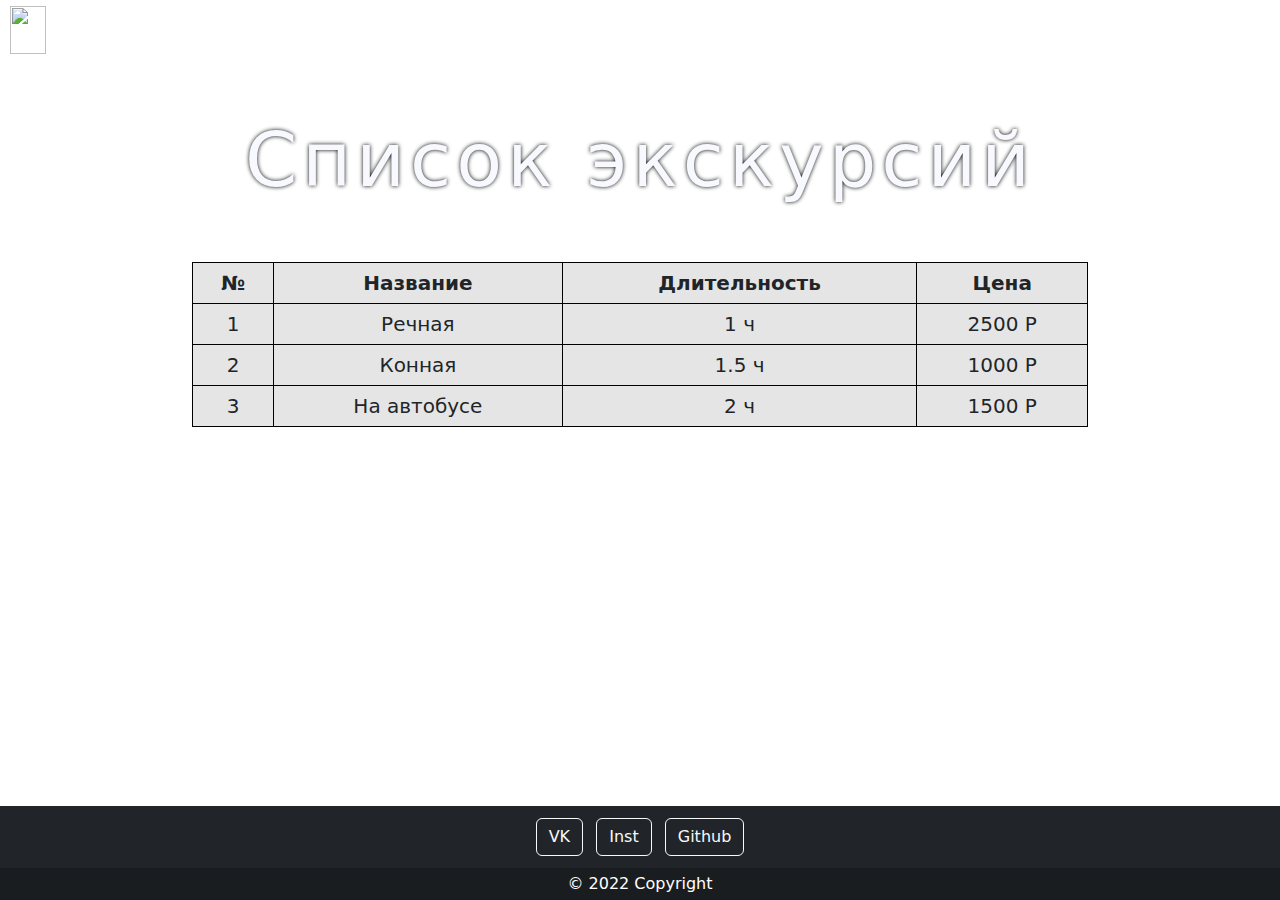
==== excursions.html @ 1d9d4882 "Add files via upload" ====
<html>
  <head>
    <title>Экскурсии</title>    
    <script src="https://cdn.jsdelivr.net/npm/bootstrap@5.0.2/dist/js/bootstrap.bundle.min.js"></script>
    <link href="https://cdn.jsdelivr.net/npm/bootstrap@5.0.2/dist/css/bootstrap.min.css" rel="stylesheet">
    <link rel="stylesheet" href="./index.css"/>
    <script>
      if (global === undefined) {
        var global = window;
      }

    </script>
    <script src="scripts.js" async></script> 
  </head>
  <body>
  <!-- #region Header -->
  <div >
    <ul>
      <li class="nav-item">
        <a class="nav-link" href="./index.html"><img src="https://www.svgrepo.com/show/197038/spasskaya-tower-russia.svg" alt="" width="36" height="48"> Главная</a>
      </li>
      <li class="nav-item">
        <a class="nav-link" href="#">Экскурсии</a>
      </li>
      <li class="nav-item">
        <a class="nav-link" href="#">О сервисе</a>
      </li>
      <li class="nav-item">
        <a class="nav-link" href="#">Контакты</a>
      </li>
    </ul>
    
  </div>
  <!-- #endregion -->

  <div class="ex-content">
    <h1 class ="ex-heading">Список экскурсий</h1>
  </div>
  <table>
    <tr>
      <th>№</th>
      <th>Название</th>
      <th>Длительность</th>
      <th>Цена</th>
    </tr>
    <tr class="trClickable" onclick="OpenModal()" >
      <td>1</td>
      <td>Речная</td>
      <td>1 ч</td>
      <td>2500 Р</td>
    </tr>
    <tr class="trClickable" onclick="OpenModal()" >
      <td>2</td>
      <td>Конная</td>
      <td>1.5 ч</td>
      <td>1000 Р</td>
    </tr>
    <tr class="trClickable" onclick="OpenModal()" >
      <td>3</td>
      <td>На автобусе</td>
      <td>2 ч</td>
      <td>1500 Р</td>
    </tr>
  </table>
  <footer class="bg-dark text-center text-white  fixed-bottom">
    <!-- Grid container -->
    <div class="container p-2 pb-0">
      <!-- Section: Social media -->
      <section class="mb-2">
        <!-- Vk -->
        <a class="btn btn-outline-light btn-floating m-1" href="https://vk.com/" role="button">
          VK
        </a>

        <!-- Instagram -->
        <a class="btn btn-outline-light btn-floating m-1" href="https://Instagram.com/" role="button">
          Inst
        </a>

        <!-- Github -->
        <a class="btn btn-outline-light btn-floating m-1" href="https://Github.com/" role="button">
          Github
        </a>
      </section>
      <!-- Section: Social media -->
    </div>
    <!-- Grid container -->

    <!-- Copyright -->
    <div class="text-center p-1" style="background-color: rgba(0, 0, 0, 0.2);">
      © 2022 Copyright
    </div>
    <!-- Copyright -->
  </footer>

   <!-- The Modal -->
   <div id="myModal" class="modal">

    <!-- Modal content -->
    <div class="modal-content">
      <span class="close">&times;</span>
      <h1 style="text-align: center; padding-bottom: 5%;">Форма заполнения</h1>
      <form action="" method="POST">
  
        <div>
          <label for ="inName" style="margin-right: 12px;" class ="form-left" >
            Имя
          </label>
          <input type="text" placeholder="Имя" class ="inName">
        </div>
  
        <div >
          <label for ="iMail" class ="form-left" >
            Почта
          </label>
          <input type="text" placeholder="Qwerty@example.com" class ="iMail">
        </div>
        <label for ="radioGroup"> Экскурсия</label>
        <div class="radioGroup">
          <input type="radio" id="rech" name="exs" >
          <label for="child">Речная экскурсия</label><br>
          <input type="radio" id="konn" name="exs" >
          <label for="adult">Конная экскурсия</label><br>
          <input type="radio" id="avt" name="exs">
          <label for="senior">Экскурсия на автобусе</label><br>
          <input type="checkbox" id="remember" name="rem">
          <label for="rem"> Запомнить меня</label>
          <div><button type="submit">Подтвердить</button></div>
        </div>
        <div class ="form-bottom">
          <label for ="iMoney" class="lblBox">
            ₽
          </label>
          <input type="text" placeholder="Сумма" class ="iMoney">
          <label for ="iMoney" class="lblBox">
            .00
          </label>
          <button type="submit">Оплатить</button>
        </div>
  
      </form>
      
    </div>

   </div>
  </body>
</html>
---- index.css ----
body {
    background-image: url("https://images5.alphacoders.com/527/thumb-1920-527084.jpg");
    background-size:cover;
    background-repeat: no-repeat;
    height: 100%;
}
h1 {
    color:ghostwhite;
}
.ex {
    background-color: #3b4148;
    margin: 5% auto;
    padding: 20px;
    border: 5px solid #040f0f;
    width: 30%;
    border-radius: 8rem;
    text-align: center;
}
table {
    border-collapse:collapse;
    width: 70%;
    margin:auto;
    font-size:25px;
}
table, td, th {
    border: 1px solid black;
    border-collapse: collapse;
    text-align: center;
    padding: 8px;
}
  
tr {
    background-color: #ddddddc0;
}
.ex-content{
    margin:auto;
    margin-top:5%;
    border-radius: 2rem;
    text-align: center;
}

.home-content{
    margin:auto;
    margin-top:5%;
    width: 590px;
    border-radius: 2rem;
    text-align: center;
}
.home-heading{
    font-size: 90px;
    letter-spacing: 5px;
    font-weight: 300;
    line-height: 100px;
    text-shadow: rgb(0, 0, 0) 0 0 4px;
    margin-bottom: 15%;
}
.ex-heading{
    font-size: 90px;
    letter-spacing: 5px;
    font-weight: 300;
    line-height: 100px;
    text-shadow: rgb(0, 0, 0) 0 0 4px;
    margin-bottom: 5%;
}
.home-text p{
    font-size: 30px;
    color:#ffffff;
    text-shadow: rgb(0, 0, 0) 0 0 4px;
    margin-bottom: 5%;
}
.main-btn {
    font-size: 30px;
    color:ghostwhite;
    background-color: #586da7af;
    border-radius: 9rem;
    width: 50%;
    height: 7%;
}
.main-btn:hover{
    background-color: #204fceaf;
}
.navbar {
    background-color: transparent;
}
.nav-link:hover{
    border-color: #ffffff;
    color: #ffffff;
}
.nav-link {
    border-radius: 0.5rem;
    font-size: 30px;
    border-style: solid;
    border-color:transparent;
    color: #ffffff;
}
.trClickable:hover {
     cursor: pointer; 
     background-color: #5087b4c0;
}
/* The Modal (background) */
.modal {
  display: none; /* Hidden by default */
  position: fixed; /* Stay in place */
  z-index: 1; /* Sit on top */
  padding: 10%; /* Location of the box */
  left: 0;
  top: 0;
  width: 100%; /* Full width */
  height: 100%; /* Full height */
  overflow: auto; /* Enable scroll if needed */
  background-color: rgb(0,0,0); /* Fallback color */
  background-color: rgba(0,0,0,0.4); /* Black w/ opacity */
}
  /* Modal Content */
  .modal-content {
    background-color: #3b4148;
    margin: auto;
    padding: 20px;
    border: 1px solid #888;
    width: 80%;
    border-radius: 0.25rem;
  }
  
  /* The Close Button */
  .close {
    color: #aaaaaa;
    float: right;
    font-size: 28px;
    font-weight: bold;
    margin-left: 97%;
  }
  
  .close:hover,
  .close:focus {
    color: #000;
    text-decoration: none;
    cursor: pointer;
  }
.btnSubmit {
    margin-left: 90%;
}
.form-right {
    margin-left: 15%;
    margin-right: 15%;
    margin-bottom: 1%;
}
.radioGroup {
    margin-left: 10%;
}
.inName {
    margin-left: 15%;
    margin-right: 15%;
    margin-bottom: 1%;
}
.iMail {
    margin-left: 15%;
    margin-right: 15%;
    margin-bottom: 1%;
}
.radioGroup {
    margin-left: 20%;
    margin-right: 20%;
    margin-bottom: 1%;
}
input[type=radio], input[type=checkbox] {
    margin-bottom: 2%;
}
.form-bottom {
    margin-top: 5%;
    text-align: center;
}
label {
    color: #ffffff;
}

ul {
    display:flex;
    list-style:none;
    padding: 0px;
    justify-content: space-between;
}
li{
    padding:5px 10px;
}
@media (max-width: 575.98px) { 

}

@media (min-width: 576px) and (max-width: 810px) { 
    .nav-link{
        font-size: 15px;
    }
    .home-heading{
        font-size: 50px;
        line-height: 75px;
        margin-bottom: 25%;
    }
    .home-text p {
        margin-bottom: 45%;
      }
    .home-btn {
        margin-bottom: 70%;
    }
}

@media (min-height: 600px) and (max-height: 900px) { 
  .home-content{
      width: 40%;
  }
  .home-heading{
      font-size: 65px;
      line-height: 75px;
      margin-bottom: 15%;
  }
  .ex-heading{
    font-size: 75px;
    line-height: 75px;
  }
  .home-btn {
    margin-bottom: 0;
    }
  table{
      font-size: 20px;
  }
}
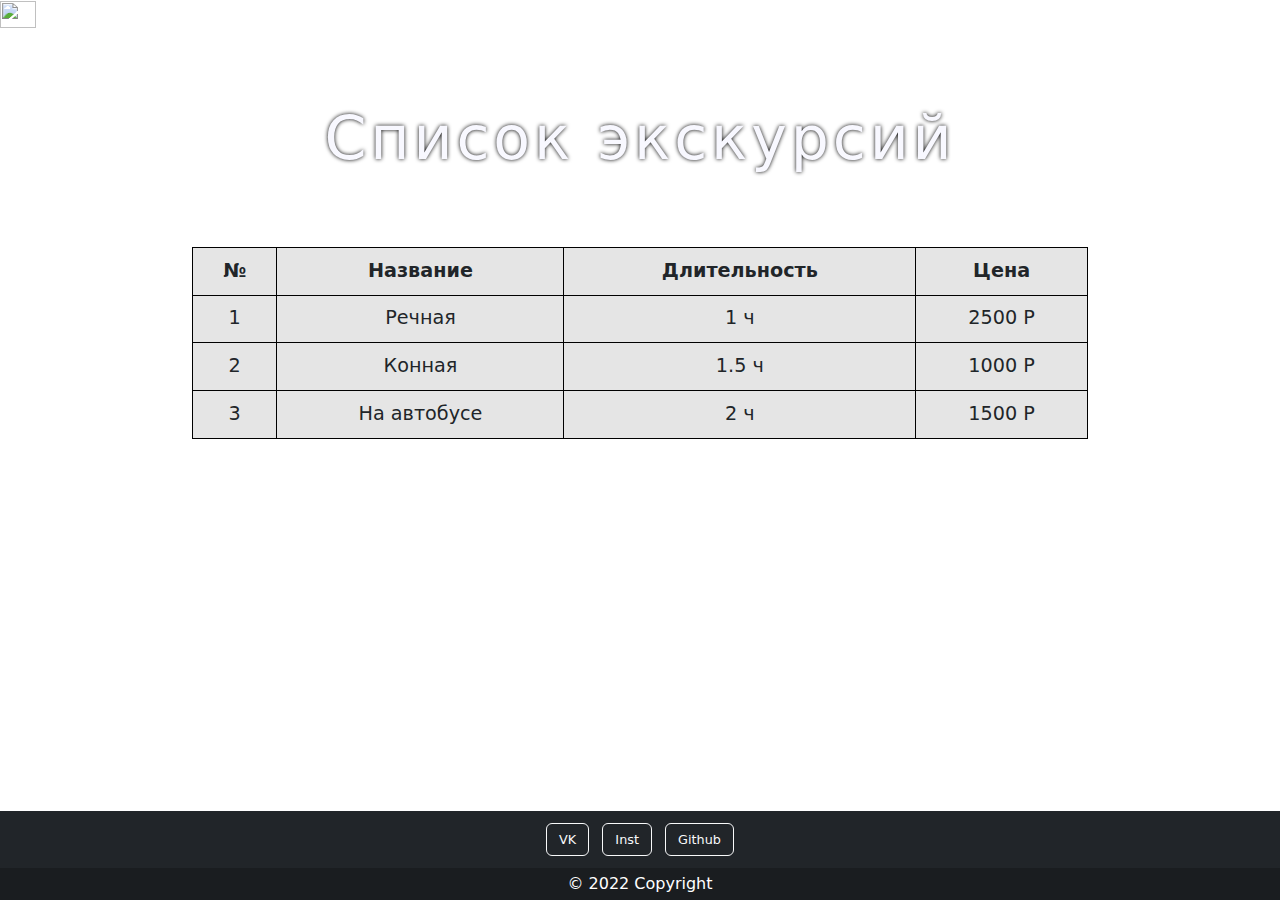
==== commit 0820ddff: "Add files via upload" ====
--- a/excursions.html
+++ b/excursions.html
@@ -1,4 +1,4 @@
-<html>
+<!DOCTYPE html>
   <head>
     <title>Экскурсии</title>    
     <script src="https://cdn.jsdelivr.net/npm/bootstrap@5.0.2/dist/js/bootstrap.bundle.min.js"></script>
@@ -99,11 +99,11 @@
     <!-- Modal content -->
     <div class="modal-content">
       <span class="close">&times;</span>
-      <h1 style="text-align: center; padding-bottom: 5%;">Форма заполнения</h1>
+      <h1 style="text-align: center; padding-bottom: 5%; font-size: 2vw;">Форма заполнения</h1>
       <form action="" method="POST">
   
         <div>
-          <label for ="inName" style="margin-right: 12px;" class ="form-left" >
+          <label for ="inName" style="margin-right: 0.7vw;" class ="form-left" >
             Имя
           </label>
           <input type="text" placeholder="Имя" class ="inName">
--- a/index.css
+++ b/index.css
@@ -1,9 +1,11 @@
-
+html, body {
+    width: 100%; height: 100%;
+    margin: 0; padding: 0;
+  }
 body {
     background-image: url("https://images5.alphacoders.com/527/thumb-1920-527084.jpg");
     background-size:cover;
     background-repeat: no-repeat;
-    height: 100%;
 }
 h1 {
     color:ghostwhite;
@@ -21,13 +23,13 @@
     border-collapse:collapse;
     width: 70%;
     margin:auto;
-    font-size:25px;
+    font-size:1.5vw;
 }
 table, td, th {
     border: 1px solid black;
     border-collapse: collapse;
     text-align: center;
-    padding: 8px;
+    padding: 0.7vw;
 }
   
 tr {
@@ -43,42 +45,45 @@
 .home-content{
     margin:auto;
     margin-top:5%;
-    width: 590px;
+    width: 30vw;
     border-radius: 2rem;
     text-align: center;
 }
 .home-heading{
-    font-size: 90px;
-    letter-spacing: 5px;
+    font-size: 4.7vw;
+    letter-spacing: 0.3vw;
     font-weight: 300;
-    line-height: 100px;
+    line-height: 10vh;
     text-shadow: rgb(0, 0, 0) 0 0 4px;
     margin-bottom: 15%;
 }
 .ex-heading{
-    font-size: 90px;
-    letter-spacing: 5px;
+    font-size: 4.7vw;
+    letter-spacing: 0.3vw;
     font-weight: 300;
-    line-height: 100px;
+    line-height: 10vh;
     text-shadow: rgb(0, 0, 0) 0 0 4px;
     margin-bottom: 5%;
 }
 .home-text p{
-    font-size: 30px;
+    font-size: 1.7vw;
     color:#ffffff;
     text-shadow: rgb(0, 0, 0) 0 0 4px;
-    margin-bottom: 5%;
+    margin-bottom: 15%;
 }
 .main-btn {
-    font-size: 30px;
+    font-size: 2vw;
     color:ghostwhite;
     background-color: #586da7af;
     border-radius: 9rem;
     width: 50%;
-    height: 7%;
+    height: 100%;
 }
 .main-btn:hover{
     background-color: #204fceaf;
+}
+img {
+    height: 3vh;
 }
 .navbar {
     background-color: transparent;
@@ -89,7 +94,7 @@
 }
 .nav-link {
     border-radius: 0.5rem;
-    font-size: 30px;
+    font-size: 1.5vw;
     border-style: solid;
     border-color:transparent;
     color: #ffffff;
@@ -116,17 +121,18 @@
   .modal-content {
     background-color: #3b4148;
     margin: auto;
-    padding: 20px;
+    padding: 1vw;
     border: 1px solid #888;
     width: 80%;
     border-radius: 0.25rem;
+    font-size: 0.9vw;
   }
   
   /* The Close Button */
   .close {
     color: #aaaaaa;
     float: right;
-    font-size: 28px;
+    font-size: 2vw;
     font-weight: bold;
     margin-left: 97%;
   }
@@ -180,47 +186,6 @@
     padding: 0px;
     justify-content: space-between;
 }
-li{
-    padding:5px 10px;
-}
-@media (max-width: 575.98px) { 
-
-}
-
-@media (min-width: 576px) and (max-width: 810px) { 
-    .nav-link{
-        font-size: 15px;
-    }
-    .home-heading{
-        font-size: 50px;
-        line-height: 75px;
-        margin-bottom: 25%;
-    }
-    .home-text p {
-        margin-bottom: 45%;
-      }
-    .home-btn {
-        margin-bottom: 70%;
-    }
-}
-
-@media (min-height: 600px) and (max-height: 900px) { 
-  .home-content{
-      width: 40%;
-  }
-  .home-heading{
-      font-size: 65px;
-      line-height: 75px;
-      margin-bottom: 15%;
-  }
-  .ex-heading{
-    font-size: 75px;
-    line-height: 75px;
-  }
-  .home-btn {
-    margin-bottom: 0;
-    }
-  table{
-      font-size: 20px;
-  }
-}
+.mb-2 a{
+    font-size: 1vw;
+}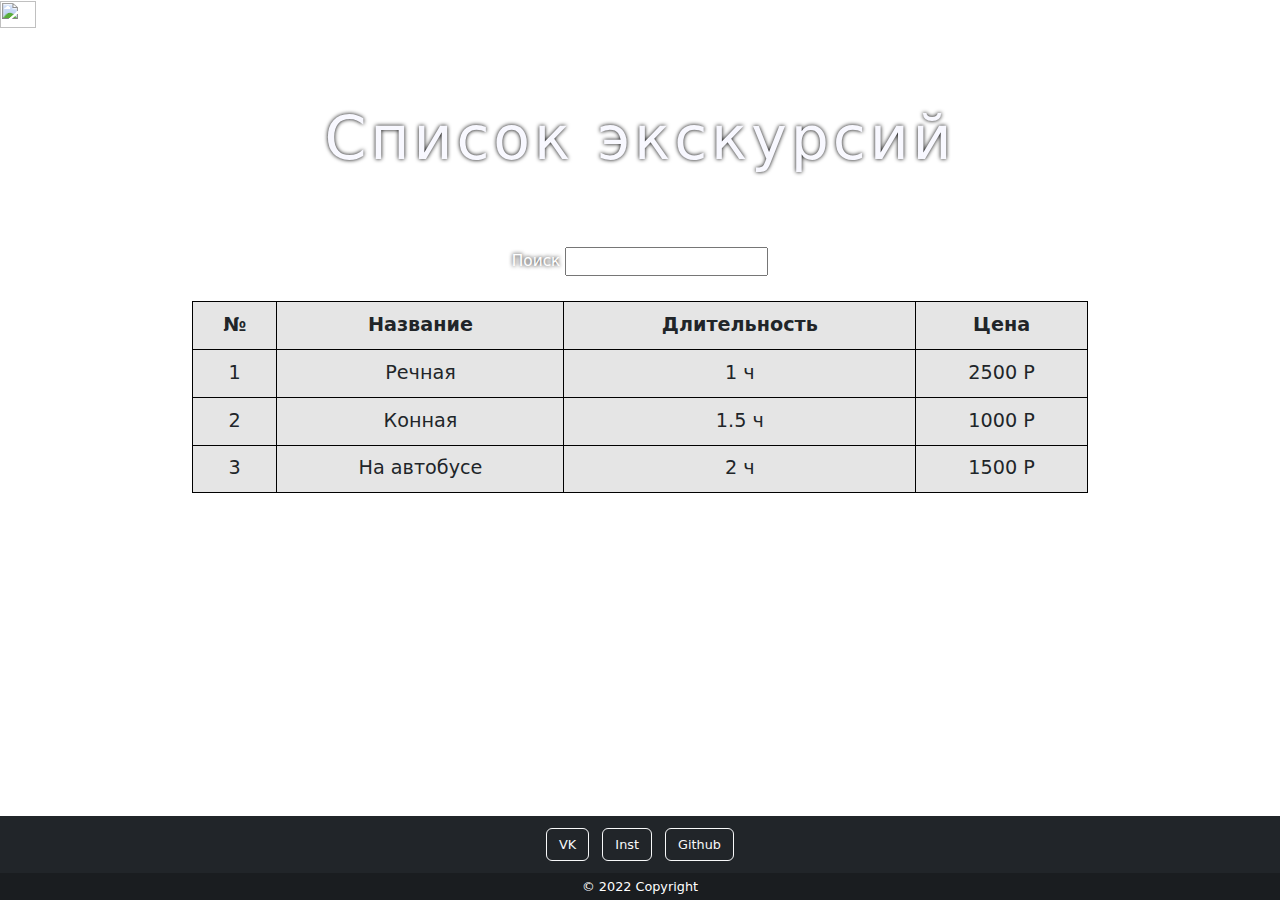
==== commit 2d774f27: "Добавлен поиск" ====
--- a/excursions.html
+++ b/excursions.html
@@ -8,9 +8,19 @@
       if (global === undefined) {
         var global = window;
       }
-
     </script>
-    <script src="scripts.js" async></script> 
+    <script src="https://ajax.googleapis.com/ajax/libs/jquery/3.6.0/jquery.min.js"></script>
+    <script>
+    $(document).ready(function(){
+      $("#inSearch").on("keyup", function() {
+        var value = $(this).val().toLowerCase();
+        $("#myTable tr").filter(function() {
+          $(this).toggle($(this).text().toLowerCase().indexOf(value) > -1)
+        });
+      });
+    });
+    </script>
+    <script src="script.js" async></script>
   </head>
   <body>
   <!-- #region Header -->
@@ -23,7 +33,7 @@
         <a class="nav-link" href="#">Экскурсии</a>
       </li>
       <li class="nav-item">
-        <a class="nav-link" href="#">О сервисе</a>
+        <a class="nav-link" href="#" onclick="OpenFeedbackModal();">Обратная связь</a>
       </li>
       <li class="nav-item">
         <a class="nav-link" href="#">Контакты</a>
@@ -36,6 +46,17 @@
   <div class="ex-content">
     <h1 class ="ex-heading">Список экскурсий</h1>
   </div>
+  <div class="searchDiv">
+    <form class="search-form" action="" method="GET">
+      <label for="search" >
+        Поиск
+      </label>
+      <input name="search" type="text" id="inSearch">
+    </form>
+    
+
+  </div>
+  
   <table>
     <tr>
       <th>№</th>
@@ -43,6 +64,7 @@
       <th>Длительность</th>
       <th>Цена</th>
     </tr>
+    <tbody id="myTable">
     <tr class="trClickable" onclick="OpenModal()" >
       <td>1</td>
       <td>Речная</td>
@@ -61,6 +83,7 @@
       <td>2 ч</td>
       <td>1500 Р</td>
     </tr>
+    </tbody>
   </table>
   <footer class="bg-dark text-center text-white  fixed-bottom">
     <!-- Grid container -->
@@ -71,12 +94,10 @@
         <a class="btn btn-outline-light btn-floating m-1" href="https://vk.com/" role="button">
           VK
         </a>
-
         <!-- Instagram -->
         <a class="btn btn-outline-light btn-floating m-1" href="https://Instagram.com/" role="button">
           Inst
         </a>
-
         <!-- Github -->
         <a class="btn btn-outline-light btn-floating m-1" href="https://Github.com/" role="button">
           Github
@@ -87,7 +108,7 @@
     <!-- Grid container -->
 
     <!-- Copyright -->
-    <div class="text-center p-1" style="background-color: rgba(0, 0, 0, 0.2);">
+    <div class="text-center p-1" style="background-color: rgba(0, 0, 0, 0.2); font-size: 1vw;">
       © 2022 Copyright
     </div>
     <!-- Copyright -->
@@ -95,13 +116,11 @@
 
    <!-- The Modal -->
    <div id="myModal" class="modal">
-
-    <!-- Modal content -->
     <div class="modal-content">
       <span class="close">&times;</span>
       <h1 style="text-align: center; padding-bottom: 5%; font-size: 2vw;">Форма заполнения</h1>
       <form action="" method="POST">
-  
+
         <div>
           <label for ="inName" style="margin-right: 0.7vw;" class ="form-left" >
             Имя
@@ -141,7 +160,43 @@
       </form>
       
     </div>
-
    </div>
+   
+   <!-- The Feedback Modal -->
+  <div id="FeedbackModal" class="modal">
+    <div class="modal-content">
+      <span class="close" name="fbClose">&times;</span>
+      <h1 style="text-align: center; padding-bottom: 5%; font-size: 1.5vw;">Напишите нам</h1>
+      <form class="feedbackForm">
+        <div>
+          <label for ="inName" style="margin-right: 0.7vw;" class ="form-left" >
+            Имя
+          </label>
+          <input type="text" placeholder="Имя" name="inName" required>
+        </div>
+
+        <div>
+          <label for ="iMail" class ="form-left" >
+            Почта
+          </label>
+          <input type="text" placeholder="Qwerty@example.com" name="iMail" required>
+        </div>
+        <div class ="form-bottom">
+          <textarea rows="5" cols="60" name="feedbackinput" placeholder="Сообщение"></textarea>
+          <br>
+          <button type="submit">Отправить</button>
+        </div>
+      </form>
+    </div>
+   </div>
+
+   <!-- The Status Modal -->
+   <div id="statusModal" class="StatusModal">
+    <!-- Modal content -->
+    <div class="StatusModal-content">
+      <p class="statusMessage"></p>
+      <button class="btnstatus">Ok</button>
+    </div>
+  </div>
   </body>
 </html>--- a/index.css
+++ b/index.css
@@ -188,4 +188,50 @@
 }
 .mb-2 a{
     font-size: 1vw;
+}
+
+textarea[name="feedbackinput"] {
+    margin-bottom: 2%;
+}
+
+/* The Modal (background) */
+.StatusModal {
+    display: none; /* Hidden by default */
+    position: fixed; /* Stay in place */
+    z-index: 1; /* Sit on top */
+    padding: 20%; /* Location of the box */
+    left: 0;
+    top: 0;
+    width: 100%; /* Full width */
+    height: 100%; /* Full height */
+    overflow: auto; /* Enable scroll if needed */
+    background-color: rgb(0,0,0); /* Fallback color */
+    background-color: rgba(0,0,0,0.4); /* Black w/ opacity */
+}
+/* Modal Content */
+.StatusModal-content {
+    background-color: #3b4148;
+    margin: auto;
+    padding: 1vw;
+    border: 1px solid #888;
+    width: 20%;
+    border-radius: 0.25rem;
+    font-size: 0.9vw;
+    display: block;
+    overflow: hidden;
+}
+.btnstatus {
+    float:right;
+}
+
+.statusMessage {
+    color: #ffffff;
+    text-align: center;
+}
+.searchDiv {
+    text-align: center;
+    margin-bottom:2%;
+    font-size: 1.2vw;
+    font-weight: 500;
+    text-shadow: rgb(0, 0, 0) 0 0 4px;
 }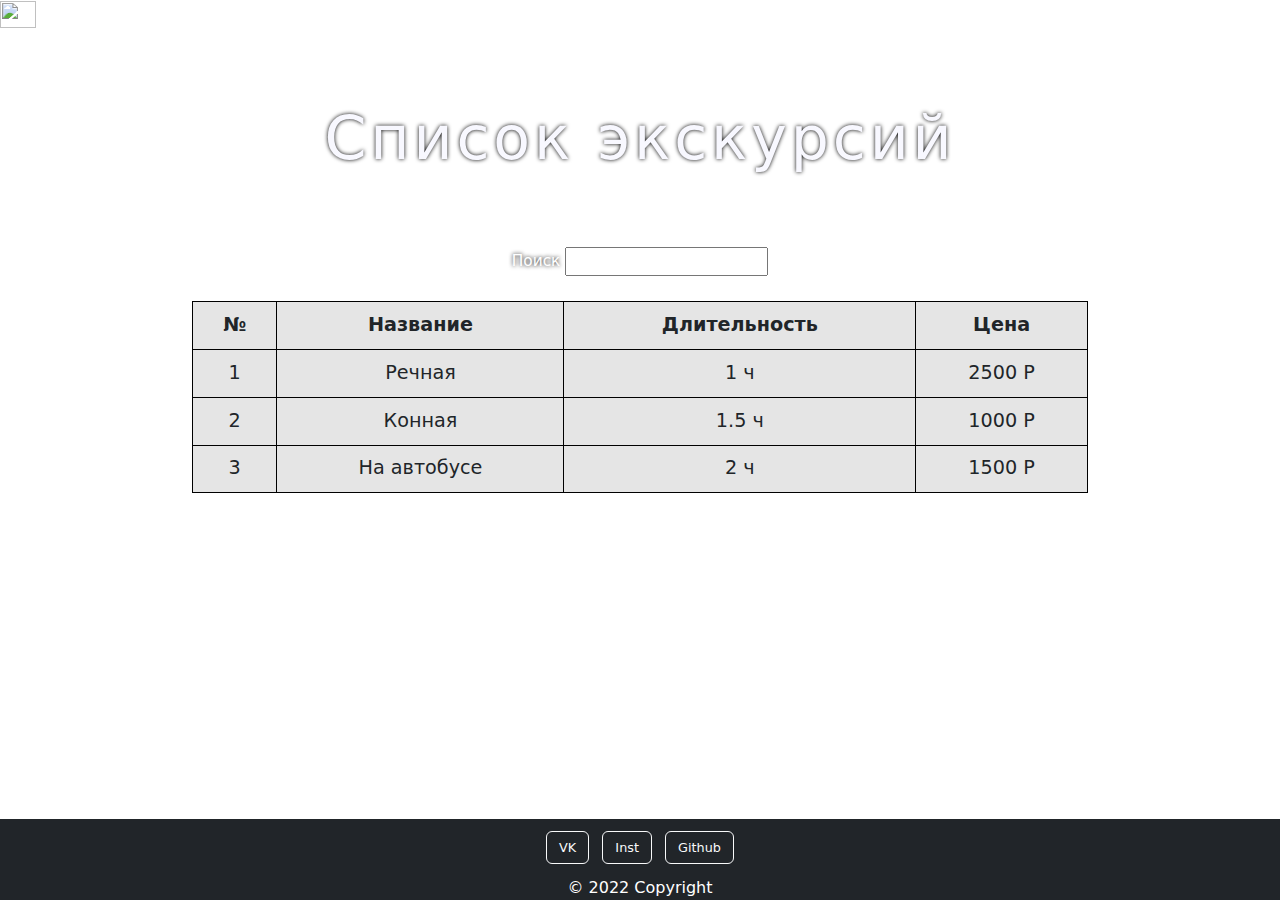
==== commit 243c663a: "Add files via upload" ====
--- a/excursions.html
+++ b/excursions.html
@@ -10,16 +10,6 @@
       }
     </script>
     <script src="https://ajax.googleapis.com/ajax/libs/jquery/3.6.0/jquery.min.js"></script>
-    <script>
-    $(document).ready(function(){
-      $("#inSearch").on("keyup", function() {
-        var value = $(this).val().toLowerCase();
-        $("#myTable tr").filter(function() {
-          $(this).toggle($(this).text().toLowerCase().indexOf(value) > -1)
-        });
-      });
-    });
-    </script>
     <script src="script.js" async></script>
   </head>
   <body>
@@ -108,7 +98,7 @@
     <!-- Grid container -->
 
     <!-- Copyright -->
-    <div class="text-center p-1" style="background-color: rgba(0, 0, 0, 0.2); font-size: 1vw;">
+    <div class="text-center">
       © 2022 Copyright
     </div>
     <!-- Copyright -->
--- a/index.css
+++ b/index.css
@@ -234,4 +234,100 @@
     font-size: 1.2vw;
     font-weight: 500;
     text-shadow: rgb(0, 0, 0) 0 0 4px;
-}+}
+
+@media (max-width: 400px) { 
+    .home-content{
+      width: 60vw;
+      border-radius: 2rem;
+      text-align: center;
+      padding-top: 15vh;
+    }
+    .home-heading{
+        font-size: 4.7vh;
+        line-height: 5vh;
+    }
+    .nav-link {
+        border-radius: 0.5rem;
+        font-size: 3vw;
+        border-style: solid;
+        border-color:transparent;
+        color: #ffffff;
+    }
+    img {
+        display: none;
+    }
+    .home-text p{
+        font-size: 5vw;
+        color:#ffffff;
+        text-shadow: rgb(0, 0, 0) 0 0 4px;
+        margin-bottom: 15%;
+        padding-bottom: 10vh;
+    }
+    .main-btn {
+        font-size: 7vw;
+        color:ghostwhite;
+        background-color: #586da7af;
+        border-radius: 9rem;
+        width: 100%;
+        height: 100%;
+    }
+    .mb-2 a{
+        font-size: 5vw;
+    }
+    .text-center{
+        font-size: 5vw;
+        background-color: rgba(0, 0, 0, 0.2);
+    }
+}
+    
+@media (min-width: 401px) and (max-width: 800px) { 
+    .home-content{
+        width: 60vw;
+        border-radius: 2rem;
+        text-align: center;
+        padding-top: 15vh;
+      }
+      .home-heading{
+          font-size: 4.7vh;
+          line-height: 5vh;
+      }
+      .nav-link {
+          border-radius: 0.5rem;
+          font-size: 3vw;
+          border-style: solid;
+          border-color:transparent;
+          color: #ffffff;
+      }
+      img {
+          display: none;
+      }
+      .home-text p{
+          font-size: 5vw;
+          color:#ffffff;
+          text-shadow: rgb(0, 0, 0) 0 0 4px;
+          margin-bottom: 15%;
+          padding-bottom: 10vh;
+      }
+      .main-btn {
+          font-size: 7vw;
+          color:ghostwhite;
+          background-color: #586da7af;
+          border-radius: 9rem;
+          width: 100%;
+          height: 100%;
+      }
+      .mb-2 a{
+          font-size: 5vw;
+      }
+      .text-center{
+          font-size: 5vw;
+          background-color: rgba(0, 0, 0, 0.2);
+      }
+}
+@media (min-width: 801px) and (max-width: 1000px){
+   
+}
+@media (min-width: 1001px) {
+    
+}
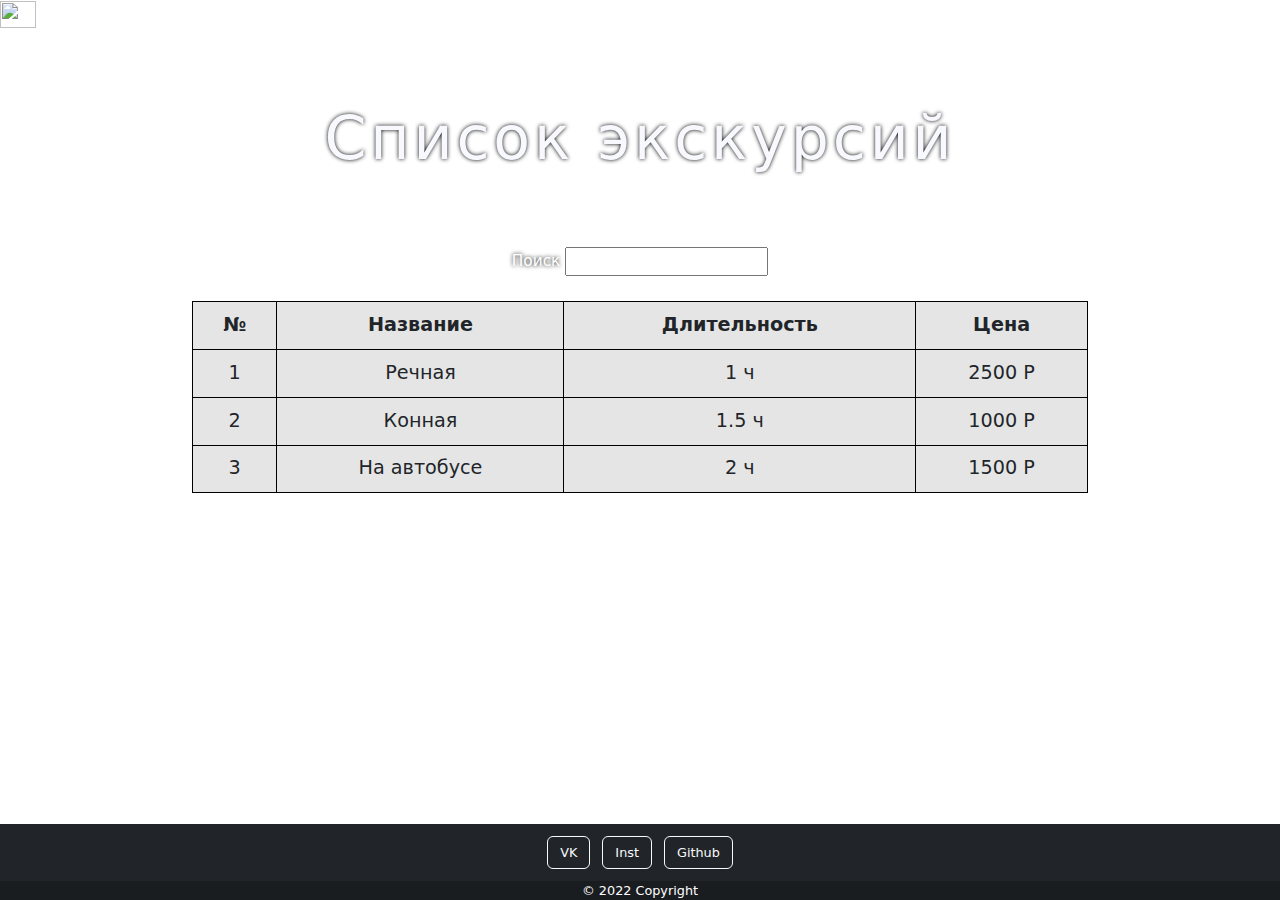
==== commit 582db536: "Add files via upload" ====
--- a/excursions.html
+++ b/excursions.html
@@ -1,6 +1,7 @@
 <!DOCTYPE html>
   <head>
     <title>Экскурсии</title>    
+    <meta name="viewport" content="width=device-width, initial-scale=1, shrink-to-fit=no">
     <script src="https://cdn.jsdelivr.net/npm/bootstrap@5.0.2/dist/js/bootstrap.bundle.min.js"></script>
     <link href="https://cdn.jsdelivr.net/npm/bootstrap@5.0.2/dist/css/bootstrap.min.css" rel="stylesheet">
     <link rel="stylesheet" href="./index.css"/>
@@ -108,7 +109,7 @@
    <div id="myModal" class="modal">
     <div class="modal-content">
       <span class="close">&times;</span>
-      <h1 style="text-align: center; padding-bottom: 5%; font-size: 2vw;">Форма заполнения</h1>
+      <h1 class="ex-form">Форма заполнения</h1>
       <form action="" method="POST">
 
         <div>
@@ -189,4 +190,4 @@
     </div>
   </div>
   </body>
-</html>+</html>
--- a/index.css
+++ b/index.css
@@ -40,6 +40,11 @@
     margin-top:5%;
     border-radius: 2rem;
     text-align: center;
+}
+.ex-form{
+    text-align: center; 
+    padding-bottom: 5%;
+    font-size: 2vw;
 }
 
 .home-content{
@@ -235,53 +240,11 @@
     font-weight: 500;
     text-shadow: rgb(0, 0, 0) 0 0 4px;
 }
-
-@media (max-width: 400px) { 
-    .home-content{
-      width: 60vw;
-      border-radius: 2rem;
-      text-align: center;
-      padding-top: 15vh;
-    }
-    .home-heading{
-        font-size: 4.7vh;
-        line-height: 5vh;
-    }
-    .nav-link {
-        border-radius: 0.5rem;
-        font-size: 3vw;
-        border-style: solid;
-        border-color:transparent;
-        color: #ffffff;
-    }
-    img {
-        display: none;
-    }
-    .home-text p{
-        font-size: 5vw;
-        color:#ffffff;
-        text-shadow: rgb(0, 0, 0) 0 0 4px;
-        margin-bottom: 15%;
-        padding-bottom: 10vh;
-    }
-    .main-btn {
-        font-size: 7vw;
-        color:ghostwhite;
-        background-color: #586da7af;
-        border-radius: 9rem;
-        width: 100%;
-        height: 100%;
-    }
-    .mb-2 a{
-        font-size: 5vw;
-    }
-    .text-center{
-        font-size: 5vw;
-        background-color: rgba(0, 0, 0, 0.2);
-    }
-}
-    
-@media (min-width: 401px) and (max-width: 800px) { 
+.text-center{
+    font-size: 1vw;
+    background-color: rgba(0, 0, 0, 0.2);
+}
+@media (max-width: 800px) { 
     .home-content{
         width: 60vw;
         border-radius: 2rem;
@@ -307,7 +270,7 @@
           color:#ffffff;
           text-shadow: rgb(0, 0, 0) 0 0 4px;
           margin-bottom: 15%;
-          padding-bottom: 10vh;
+          padding-bottom: 5vh;
       }
       .main-btn {
           font-size: 7vw;
@@ -318,12 +281,40 @@
           height: 100%;
       }
       .mb-2 a{
-          font-size: 5vw;
+          font-size: 3vw;
       }
       .text-center{
-          font-size: 5vw;
+          font-size: 3vw;
           background-color: rgba(0, 0, 0, 0.2);
       }
+      .ex-heading{
+        font-size: 4.7vh;
+        line-height: 5vh;
+        margin-bottom: 25%;
+        margin-top: 15%;
+        }
+        .searchDiv {
+            font-size: 2vh;
+            margin-bottom: 5%;
+        }
+        table {
+            width: 80%;
+            font-size:2vh;
+        }
+        .modal-content {
+            width: 90%;
+            font-size: 1.5vh;
+        }
+        .ex-form{
+            font-size: 2vh;
+        }
+        .modal {
+            padding-top: 35%;
+        }
+        .form-bottom textarea{
+            height: 5em;
+            width: 25em;
+        }
 }
 @media (min-width: 801px) and (max-width: 1000px){
    
